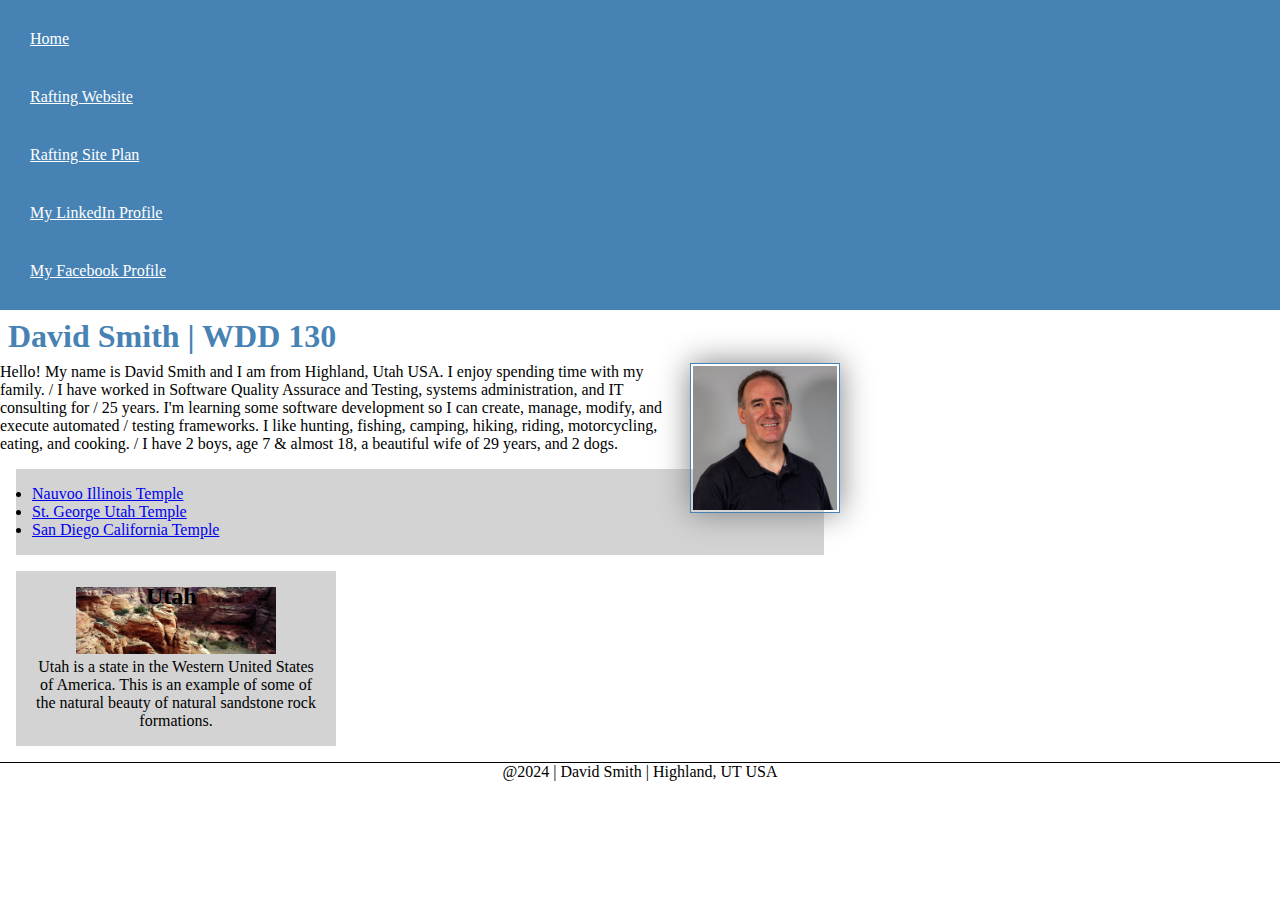
==== index.html @ e50d9434 "fix void elements" ====
<!DOCTYPE html>
<html lang="en-us">

<head>
    <meta charset="utf-8">
    <meta name="viewport" content="width=device-width,initial-scale=1.0"> 
    <title>David Smith | WDD 130</title>
    <meta name="description" content="I am David Smith. This is for Course WDD130. I am learing to program HTML and JavaScript.">
    <meta name="author" content="David Smith">
    <link rel="stylesheet" href="styles/styles.css">
</head>

<body>
    <header>
        <nav>
            <a href="#">Home</a>
            <a href="wwr">Rafting Website</a>
            <a href="wwr/site-plan-rafting.html">Rafting Site Plan</a>
            <a href="https://linkedin.com/in/davidwarrensmith" target="_blank">My LinkedIn Profile</a>
            <a href="https://www.facebook.com/davidwarrensmith" target="_blank">My Facebook Profile</a>
        </nav>
    </header>
    <main>
        <h1>David Smith | WDD 130</h1>
        <img src="images/profile.jpg" alt="Hello, My name is David Smith">
        <p>Hello! My name is David Smith and I am from Highland, Utah USA. I enjoy spending time with my family. /
            I have worked in Software Quality Assurace and Testing, systems administration, and IT consulting for /
            25 years. I'm learning some software development so I can create, manage, modify, and execute automated /
             testing frameworks. I like hunting, fishing, camping, hiking, riding, motorcycling, eating, and cooking. /
             I have 2 boys, age 7 & almost 18, a beautiful wife of 29 years, and 2 dogs. </p>
        <ul class="box">
            <li><a href="https://www.churchofjesuschrist.org/temples/details/nauvoo-illinois-temple?lang=eng" target="_blank">Nauvoo Illinois Temple</a></li>
            <li><a href="https://www.churchofjesuschrist.org/temples/details/st.-george-utah-temple?lang=eng" target="_blank">St. George Utah Temple</a></li>
            <li><a href="https://www.churchofjesuschrist.org/temples/details/san-diego-california-temple?lang=eng" target="_blank">San Diego California Temple</a></li>
        </ul>
    </main>
    <aside class="box">
        <h2>Utah</h2>
        <img src="images/utah.jpg" alt="Utah landscape">
        <p>Utah is a state in the Western United States of America. This is an example of some of the natural beauty of natural sandstone rock formations.</p>
    </aside>
    <footer>
        <p>@2024 | David Smith | Highland, UT USA</p>
    </footer>
</body>
<!-- May 9th, 2024 -->
</html>
---- styles/styles.css ----
* {
    margin: 0;
    padding: 0;
    box-sizing: border-box;
}

nav {
    background-color: steelblue;
    padding: 10px;
}
nav a {
    color: white;
    display: block;
    padding: 20px;
}

h1 {
    color: steelblue;
    padding: .5rem;
}

main {
    max-width: 840px;
}

main img {
    width: 150px;
    height: auto;
    border: 1px solid steelblue;
    padding: 2px;
    box-shadow: 0 0 30px gray;
    float: right;
}

p {
    padding: 0;
}

aside {
    width: 20rem;
    text-align: center;
    position: relative;
}

aside img {
    width: 200px;
    height: auto;
}

aside h2 {
    position: absolute;
    top: 12px;
    left: 130px;
    text-align: center;
}

footer {
    margin-top: 15px;
    border-top: 1px solid #000;
    text-align: center;
}

/* Class Selectors */
.box {
    margin: 1rem;
    border: 1px; :rgb(0,0,0,.1);
    padding: 1rem;
    background-color: lightgrey;
    color: black;
}
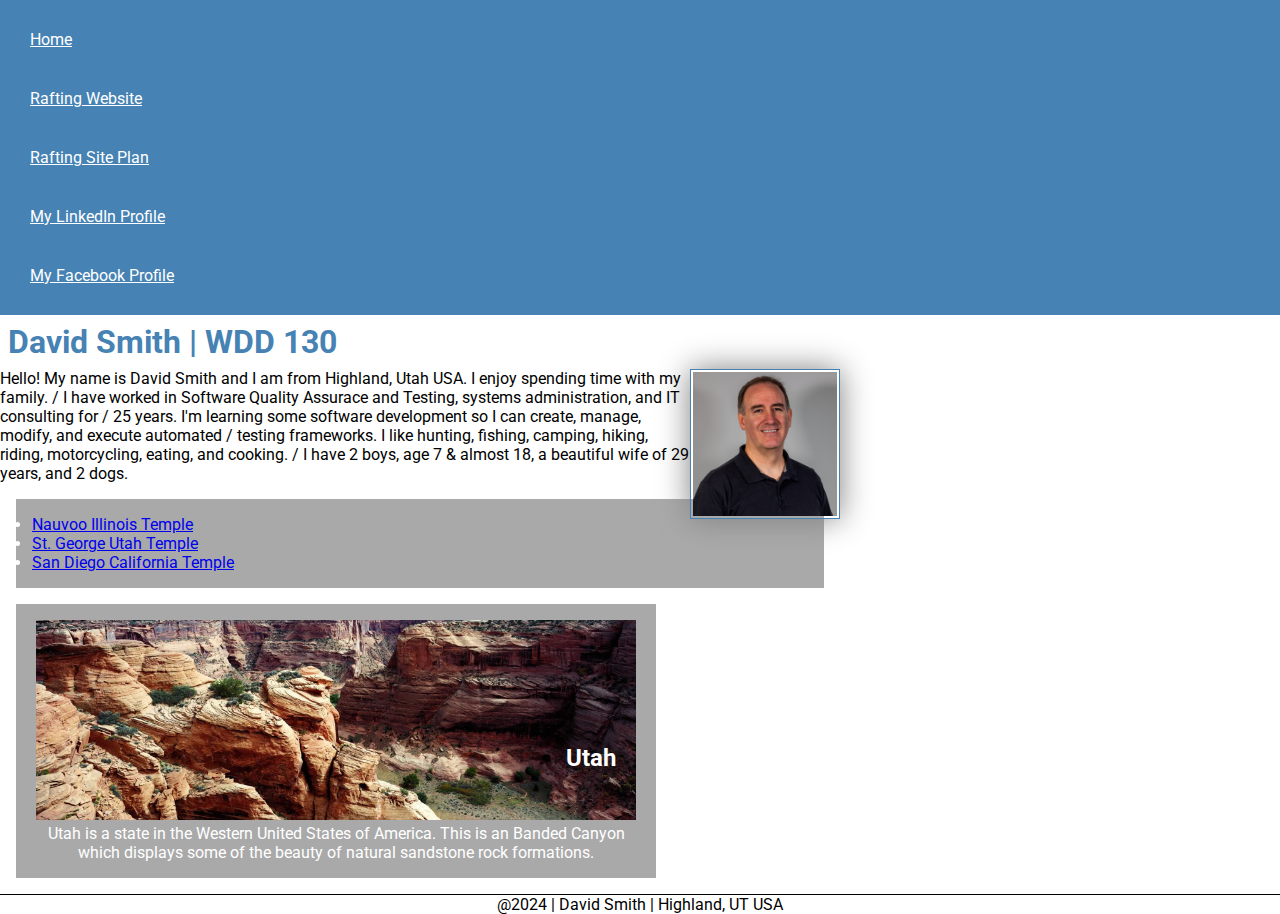
==== commit 712b6833: "Fix fonts" ====
--- a/index.html
+++ b/index.html
@@ -8,6 +8,10 @@
     <meta name="description" content="I am David Smith. This is for Course WDD130. I am learing to program HTML and JavaScript.">
     <meta name="author" content="David Smith">
     <link rel="stylesheet" href="styles/styles.css">
+    <link rel="preconnect" href="https://fonts.googleapis.com">
+    <link rel="preconnect" href="https://fonts.gstatic.com" crossorigin>
+    <link href="https://fonts.googleapis.com/css2?family=Roboto:ital,wght@0,100;0,300;0,400;0,500;0,700;0,900;1,100;1,300;1,400;1,500;1,700;1,900&display=swap"
+        rel="stylesheet">
 </head>
 
 <body>
@@ -37,7 +41,7 @@
     <aside class="box">
         <h2>Utah</h2>
         <img src="images/utah.jpg" alt="Utah landscape">
-        <p>Utah is a state in the Western United States of America. This is an example of some of the natural beauty of natural sandstone rock formations.</p>
+    <p>Utah is a state in the Western United States of America. This is an Banded Canyon which displays some of the beauty of natural sandstone rock formations.</p>
     </aside>
     <footer>
         <p>@2024 | David Smith | Highland, UT USA</p>
--- a/styles/styles.css
+++ b/styles/styles.css
@@ -2,6 +2,11 @@
     margin: 0;
     padding: 0;
     box-sizing: border-box;
+}
+
+body {
+    font-size: 16px;
+    font-family: Roboto, Arial, sans-serif;
 }
 
 nav {
@@ -37,20 +42,20 @@
 }
 
 aside {
-    width: 20rem;
+    width: 40rem;
     text-align: center;
     position: relative;
 }
 
 aside img {
-    width: 200px;
-    height: auto;
+    width: auto;
+    height: 200px;
 }
 
 aside h2 {
     position: absolute;
-    top: 12px;
-    left: 130px;
+    top: 140px;
+    left: 550px;
     text-align: center;
 }
 
@@ -63,8 +68,8 @@
 /* Class Selectors */
 .box {
     margin: 1rem;
-    border: 1px; :rgb(0,0,0,.1);
+    border: 1px; :rgb(0,0,0);
     padding: 1rem;
-    background-color: lightgrey;
-    color: black;
+    background-color: darkgrey;
+    color: white;
 }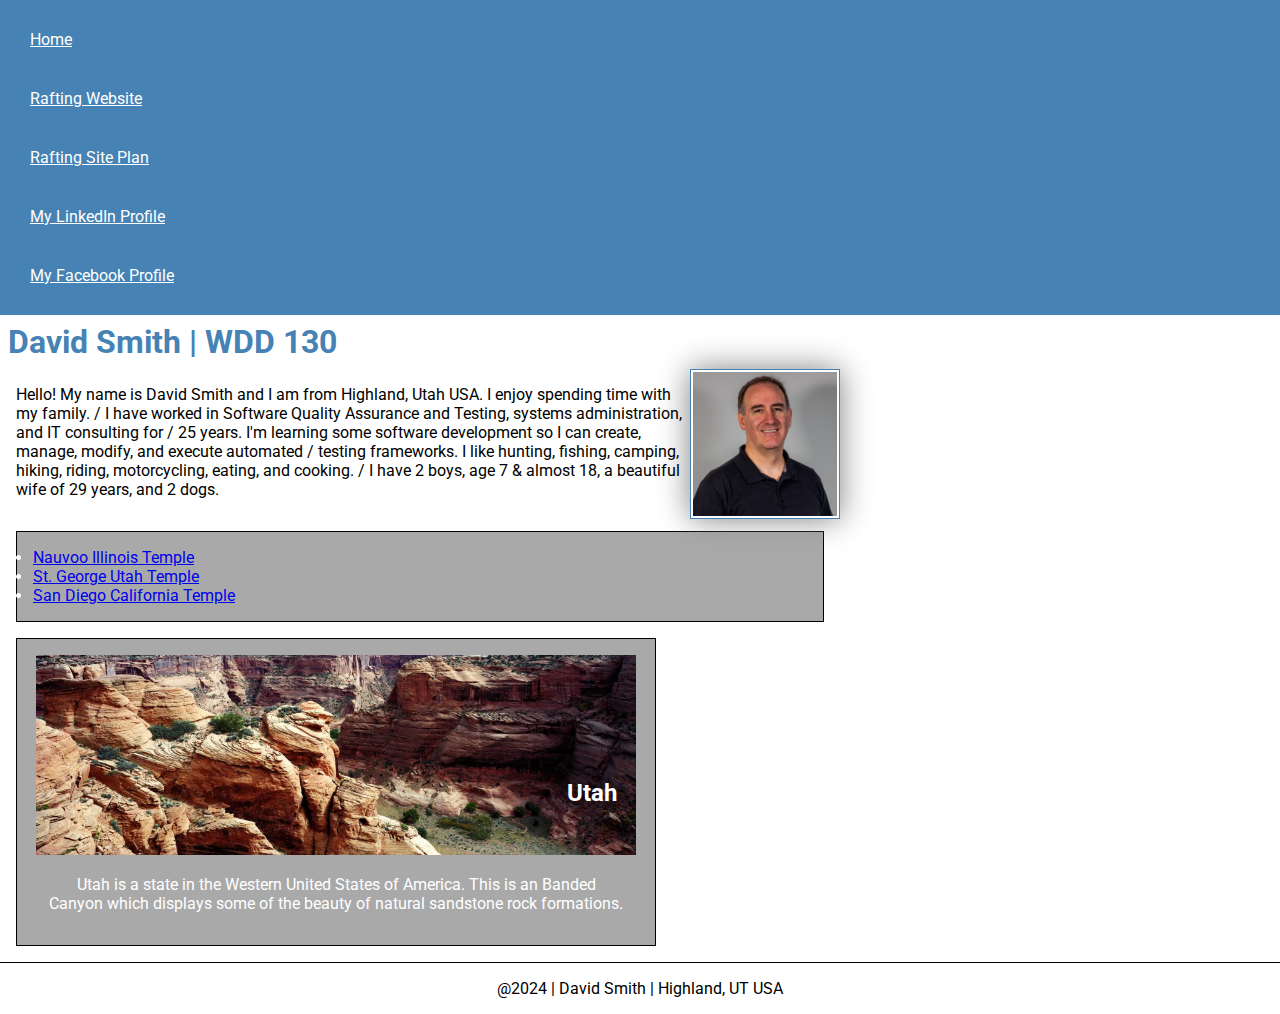
==== commit 34620e65: "cwss frixes" ====
--- a/index.html
+++ b/index.html
@@ -28,7 +28,7 @@
         <h1>David Smith | WDD 130</h1>
         <img src="images/profile.jpg" alt="Hello, My name is David Smith">
         <p>Hello! My name is David Smith and I am from Highland, Utah USA. I enjoy spending time with my family. /
-            I have worked in Software Quality Assurace and Testing, systems administration, and IT consulting for /
+            I have worked in Software Quality Assurance and Testing, systems administration, and IT consulting for /
             25 years. I'm learning some software development so I can create, manage, modify, and execute automated /
              testing frameworks. I like hunting, fishing, camping, hiking, riding, motorcycling, eating, and cooking. /
              I have 2 boys, age 7 & almost 18, a beautiful wife of 29 years, and 2 dogs. </p>
--- a/styles/styles.css
+++ b/styles/styles.css
@@ -38,7 +38,7 @@
 }
 
 p {
-    padding: 0;
+    padding: 1rem;
 }
 
 aside {
@@ -68,7 +68,7 @@
 /* Class Selectors */
 .box {
     margin: 1rem;
-    border: 1px; :rgb(0,0,0);
+    border: 1px solid rgb(0, 0, 0);
     padding: 1rem;
     background-color: darkgrey;
     color: white;
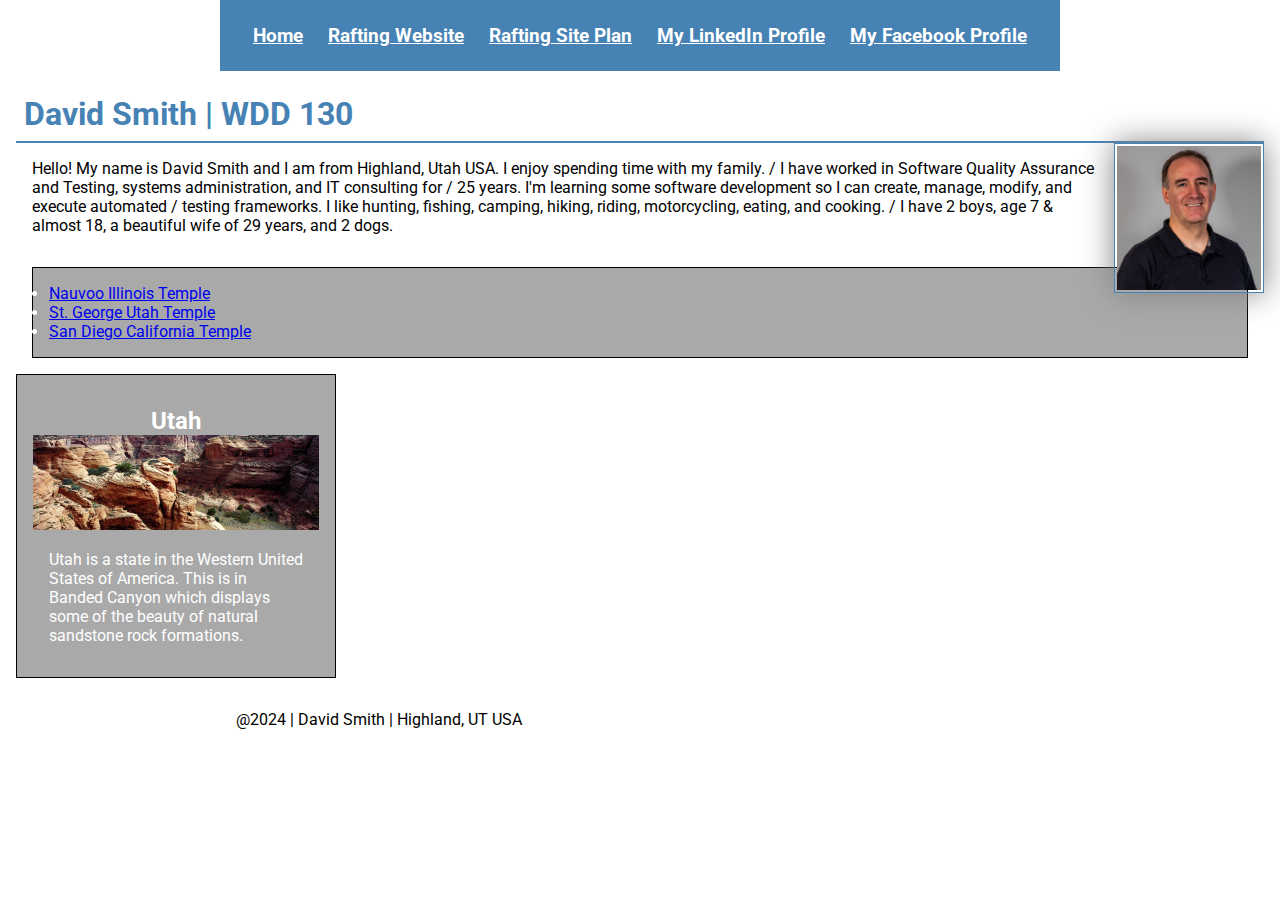
==== commit beb08338: "fixes" ====
--- a/index.html
+++ b/index.html
@@ -18,7 +18,7 @@
     <header>
         <nav>
             <a href="#">Home</a>
-            <a href="wwr">Rafting Website</a>
+            <a href="wwr/">Rafting Website</a>
             <a href="wwr/site-plan-rafting.html">Rafting Site Plan</a>
             <a href="https://linkedin.com/in/davidwarrensmith" target="_blank">My LinkedIn Profile</a>
             <a href="https://www.facebook.com/davidwarrensmith" target="_blank">My Facebook Profile</a>
@@ -41,7 +41,7 @@
     <aside class="box">
         <h2>Utah</h2>
         <img src="images/utah.jpg" alt="Utah landscape">
-    <p>Utah is a state in the Western United States of America. This is an Banded Canyon which displays some of the beauty of natural sandstone rock formations.</p>
+    <p>Utah is a state in the Western United States of America. This is in Banded Canyon which displays some of the beauty of natural sandstone rock formations.</p>
     </aside>
     <footer>
         <p>@2024 | David Smith | Highland, UT USA</p>
--- a/styles/styles.css
+++ b/styles/styles.css
@@ -11,21 +11,45 @@
 
 nav {
     background-color: steelblue;
-    padding: 10px;
+    padding: 1rem;
+    display: flex;
+    justify-content: space-evenly;
+    align-items: center;
 }
+
 nav a {
     color: white;
+    padding: 0.5rem;
+    font-size: 1.2rem;
     display: block;
-    padding: 20px;
+    font-weight: 700;
 }
 
 h1 {
     color: steelblue;
-    padding: .5rem;
+    padding: 0.5rem;
+    border-bottom: 2px solid steelblue;
+    /* Fixed this line */
+}
+
+.grid {
+    display: grid;
+    grid-template-columns: 1fr 3fr;
+    gap: 1rem;
+    max-width: 840px;
+    margin: 0 auto;
 }
 
 main {
-    max-width: 840px;
+    grid-column: 2 / 3;
+    margin: 1rem;
+}
+
+aside {
+    width: 20rem;
+    position: relative;
+    grid-column: 1 / 2;
+    grid-row: 1 / 2;
 }
 
 main img {
@@ -35,34 +59,27 @@
     padding: 2px;
     box-shadow: 0 0 30px gray;
     float: right;
+    margin-left: 1rem;
 }
 
 p {
     padding: 1rem;
 }
 
-aside {
-    width: 40rem;
-    text-align: center;
-    position: relative;
-}
-
 aside img {
-    width: auto;
-    height: 200px;
+    width: 100%;
+    height: auto;
 }
 
 aside h2 {
-    position: absolute;
-    top: 140px;
-    left: 550px;
     text-align: center;
+    margin-top: 1rem;
 }
 
+header,
 footer {
-    margin-top: 15px;
-    border-top: 1px solid #000;
-    text-align: center;
+    max-width: 840px;
+    margin: 0 auto;
 }
 
 /* Class Selectors */
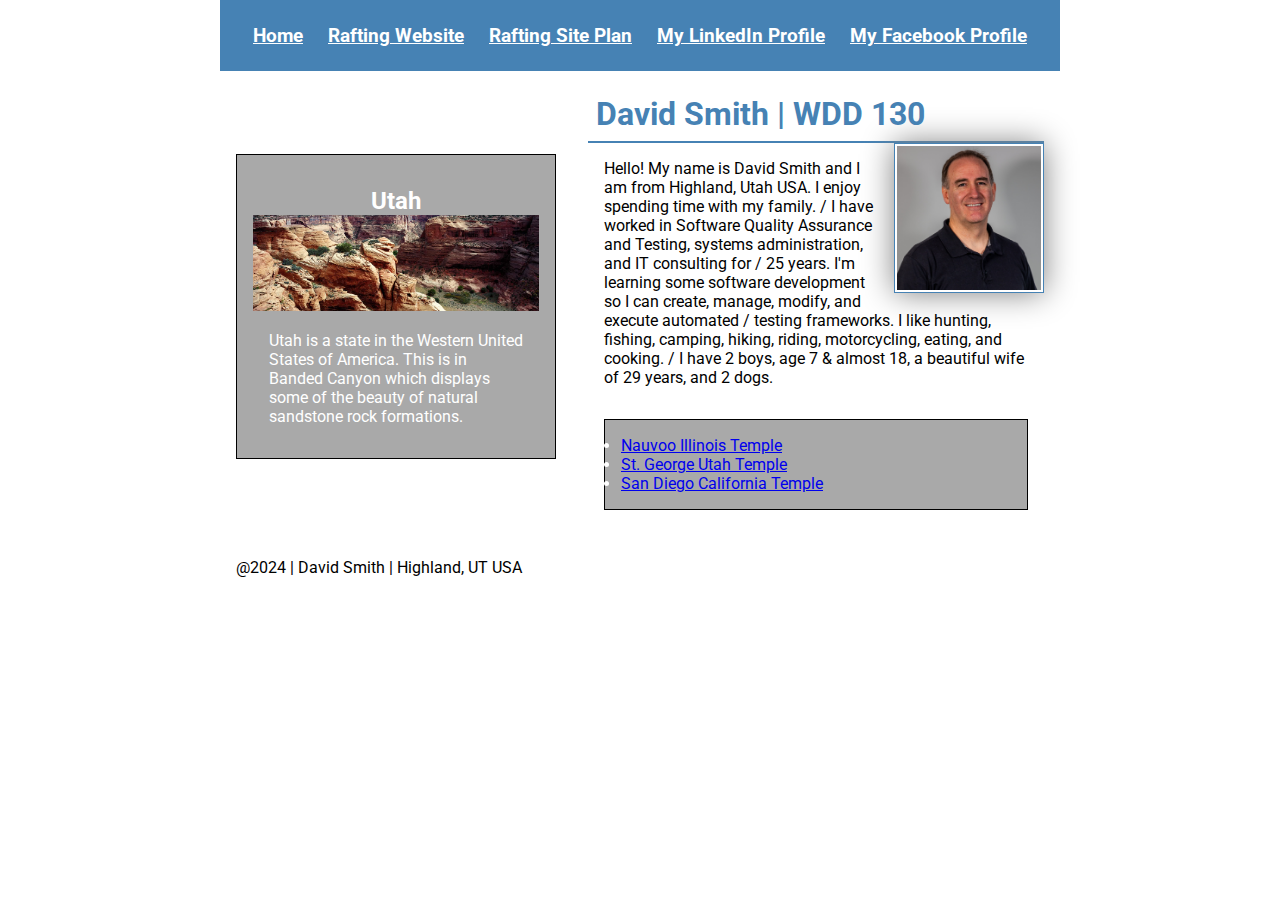
==== commit f4dbb872: "submission" ====
--- a/index.html
+++ b/index.html
@@ -24,28 +24,33 @@
             <a href="https://www.facebook.com/davidwarrensmith" target="_blank">My Facebook Profile</a>
         </nav>
     </header>
-    <main>
-        <h1>David Smith | WDD 130</h1>
-        <img src="images/profile.jpg" alt="Hello, My name is David Smith">
-        <p>Hello! My name is David Smith and I am from Highland, Utah USA. I enjoy spending time with my family. /
-            I have worked in Software Quality Assurance and Testing, systems administration, and IT consulting for /
-            25 years. I'm learning some software development so I can create, manage, modify, and execute automated /
-             testing frameworks. I like hunting, fishing, camping, hiking, riding, motorcycling, eating, and cooking. /
-             I have 2 boys, age 7 & almost 18, a beautiful wife of 29 years, and 2 dogs. </p>
-        <ul class="box">
-            <li><a href="https://www.churchofjesuschrist.org/temples/details/nauvoo-illinois-temple?lang=eng" target="_blank">Nauvoo Illinois Temple</a></li>
-            <li><a href="https://www.churchofjesuschrist.org/temples/details/st.-george-utah-temple?lang=eng" target="_blank">St. George Utah Temple</a></li>
-            <li><a href="https://www.churchofjesuschrist.org/temples/details/san-diego-california-temple?lang=eng" target="_blank">San Diego California Temple</a></li>
-        </ul>
-    </main>
-    <aside class="box">
-        <h2>Utah</h2>
-        <img src="images/utah.jpg" alt="Utah landscape">
-    <p>Utah is a state in the Western United States of America. This is in Banded Canyon which displays some of the beauty of natural sandstone rock formations.</p>
-    </aside>
+
+    <div class="grid">
+        <main>
+            <h1>David Smith | WDD 130</h1>
+            <img src="images/profile.jpg" alt="Hello, My name is David Smith">
+            <p>Hello! My name is David Smith and I am from Highland, Utah USA. I enjoy spending time with my family. /
+                I have worked in Software Quality Assurance and Testing, systems administration, and IT consulting for /
+                25 years. I'm learning some software development so I can create, manage, modify, and execute automated /
+                testing frameworks. I like hunting, fishing, camping, hiking, riding, motorcycling, eating, and cooking. /
+                I have 2 boys, age 7 & almost 18, a beautiful wife of 29 years, and 2 dogs. </p>
+            <ul class="box">
+                <li><a href="https://www.churchofjesuschrist.org/temples/details/nauvoo-illinois-temple?lang=eng" target="_blank">Nauvoo Illinois Temple</a></li>
+                <li><a href="https://www.churchofjesuschrist.org/temples/details/st.-george-utah-temple?lang=eng" target="_blank">St. George Utah Temple</a></li>
+                <li><a href="https://www.churchofjesuschrist.org/temples/details/san-diego-california-temple?lang=eng" target="_blank">San Diego California Temple</a></li>
+            </ul>
+        </main>
+        <aside class="box">
+            <h2>Utah</h2>
+            <img src="images/utah.jpg" alt="Utah landscape">
+        <p>Utah is a state in the Western United States of America. This is in Banded Canyon which displays some of the beauty of natural sandstone rock formations.</p>
+        </aside>
+    </div>
+
     <footer>
         <p>@2024 | David Smith | Highland, UT USA</p>
     </footer>
+
 </body>
-<!-- May 9th, 2024 -->
+<!-- May 18th, 2024 -->
 </html>--- a/styles/styles.css
+++ b/styles/styles.css
@@ -29,27 +29,23 @@
     color: steelblue;
     padding: 0.5rem;
     border-bottom: 2px solid steelblue;
-    /* Fixed this line */
 }
 
 .grid {
     display: grid;
-    grid-template-columns: 1fr 3fr;
-    gap: 1rem;
-    max-width: 840px;
-    margin: 0 auto;
+    align-items: center;
 }
 
 main {
-    grid-column: 2 / 3;
+    grid-column: 2/3;
     margin: 1rem;
 }
 
 aside {
     width: 20rem;
     position: relative;
-    grid-column: 1 / 2;
-    grid-row: 1 / 2;
+    grid-column: 1/2;
+    grid-row: 1/2;
 }
 
 main img {
@@ -60,6 +56,7 @@
     box-shadow: 0 0 30px gray;
     float: right;
     margin-left: 1rem;
+    margin-bottom: 1rem;
 }
 
 p {
@@ -76,8 +73,7 @@
     margin-top: 1rem;
 }
 
-header,
-footer {
+header, .grid, footer {
     max-width: 840px;
     margin: 0 auto;
 }
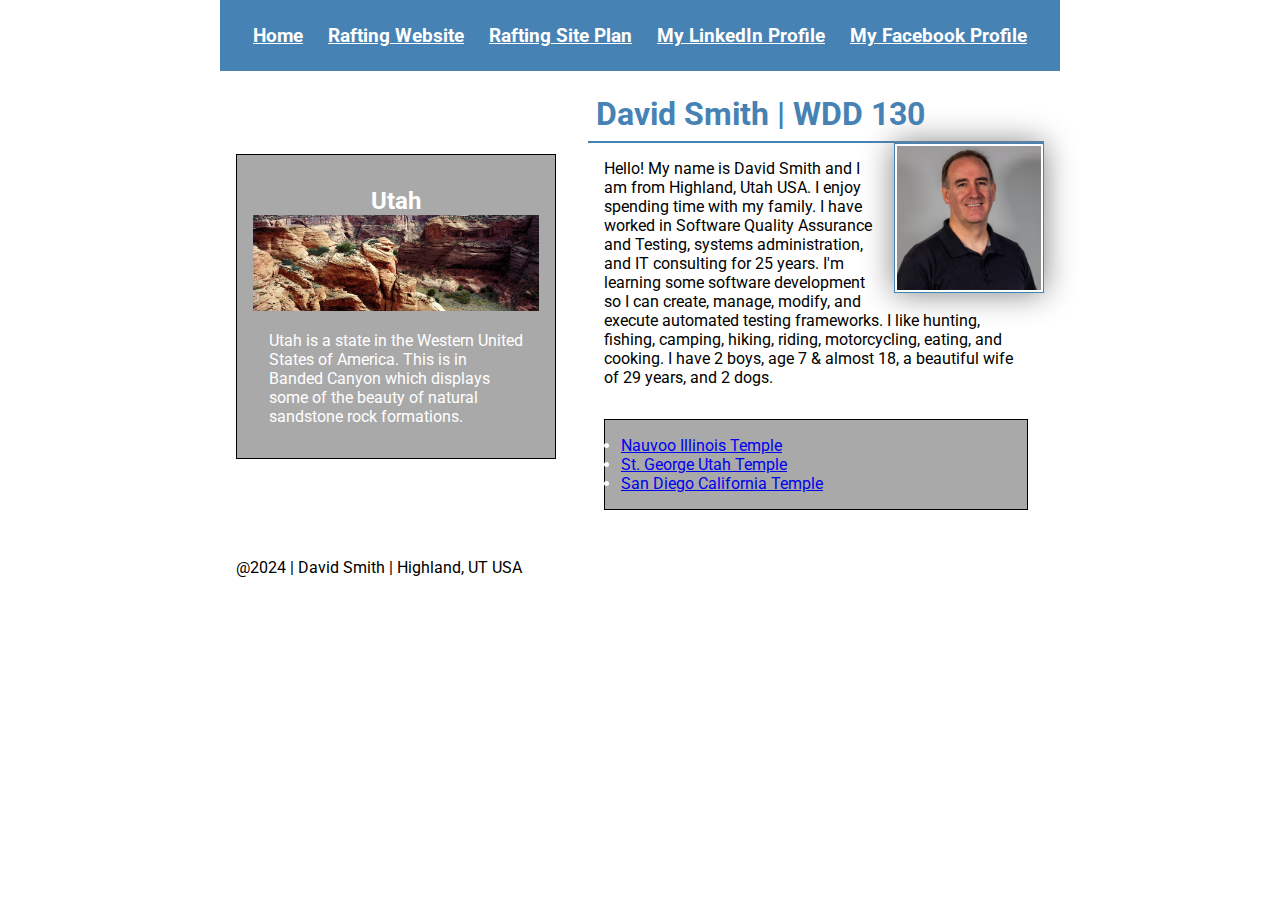
==== commit 8f6e433e: "Submission for Week 4" ====
--- a/index.html
+++ b/index.html
@@ -3,15 +3,15 @@
 
 <head>
     <meta charset="utf-8">
-    <meta name="viewport" content="width=device-width,initial-scale=1.0"> 
+    <meta name="viewport" content="width=device-width,initial-scale=1.0">
     <title>David Smith | WDD 130</title>
-    <meta name="description" content="I am David Smith. This is for Course WDD130. I am learing to program HTML and JavaScript.">
+    <meta name="description"
+        content="I am David Smith. This is for Course WDD130. I am learning to program HTML and JavaScript.">
     <meta name="author" content="David Smith">
     <link rel="stylesheet" href="styles/styles.css">
     <link rel="preconnect" href="https://fonts.googleapis.com">
     <link rel="preconnect" href="https://fonts.gstatic.com" crossorigin>
-    <link href="https://fonts.googleapis.com/css2?family=Roboto:ital,wght@0,100;0,300;0,400;0,500;0,700;0,900;1,100;1,300;1,400;1,500;1,700;1,900&display=swap"
-        rel="stylesheet">
+    <link href="https://fonts.googleapis.com/css2?family=Roboto:ital,wght@0,100;0,300;0,400;0,500;0,700;0,900;1,100;1,300;1,400;1,500;1,700;1,900&display=swap" rel="stylesheet">
 </head>
 
 <body>
@@ -29,21 +29,25 @@
         <main>
             <h1>David Smith | WDD 130</h1>
             <img src="images/profile.jpg" alt="Hello, My name is David Smith">
-            <p>Hello! My name is David Smith and I am from Highland, Utah USA. I enjoy spending time with my family. /
-                I have worked in Software Quality Assurance and Testing, systems administration, and IT consulting for /
-                25 years. I'm learning some software development so I can create, manage, modify, and execute automated /
-                testing frameworks. I like hunting, fishing, camping, hiking, riding, motorcycling, eating, and cooking. /
-                I have 2 boys, age 7 & almost 18, a beautiful wife of 29 years, and 2 dogs. </p>
+            <p>Hello! My name is David Smith and I am from Highland, Utah USA. I enjoy spending time with my family.
+                I have worked in Software Quality Assurance and Testing, systems administration, and IT consulting for
+                25 years. I'm learning some software development so I can create, manage, modify, and execute automated
+                testing frameworks. I like hunting, fishing, camping, hiking, riding, motorcycling, eating, and cooking.
+                I have 2 boys, age 7 & almost 18, a beautiful wife of 29 years, and 2 dogs.</p>
             <ul class="box">
-                <li><a href="https://www.churchofjesuschrist.org/temples/details/nauvoo-illinois-temple?lang=eng" target="_blank">Nauvoo Illinois Temple</a></li>
-                <li><a href="https://www.churchofjesuschrist.org/temples/details/st.-george-utah-temple?lang=eng" target="_blank">St. George Utah Temple</a></li>
-                <li><a href="https://www.churchofjesuschrist.org/temples/details/san-diego-california-temple?lang=eng" target="_blank">San Diego California Temple</a></li>
+                <li><a href="https://www.churchofjesuschrist.org/temples/details/nauvoo-illinois-temple?lang=eng"
+                        target="_blank">Nauvoo Illinois Temple</a></li>
+                <li><a href="https://www.churchofjesuschrist.org/temples/details/st.-george-utah-temple?lang=eng"
+                        target="_blank">St. George Utah Temple</a></li>
+                <li><a href="https://www.churchofjesuschrist.org/temples/details/san-diego-california-temple?lang=eng"
+                        target="_blank">San Diego California Temple</a></li>
             </ul>
         </main>
         <aside class="box">
             <h2>Utah</h2>
             <img src="images/utah.jpg" alt="Utah landscape">
-        <p>Utah is a state in the Western United States of America. This is in Banded Canyon which displays some of the beauty of natural sandstone rock formations.</p>
+            <p>Utah is a state in the Western United States of America. This is in Banded Canyon which displays some of
+                the beauty of natural sandstone rock formations.</p>
         </aside>
     </div>
 
@@ -53,4 +57,5 @@
 
 </body>
 <!-- May 18th, 2024 -->
+
 </html>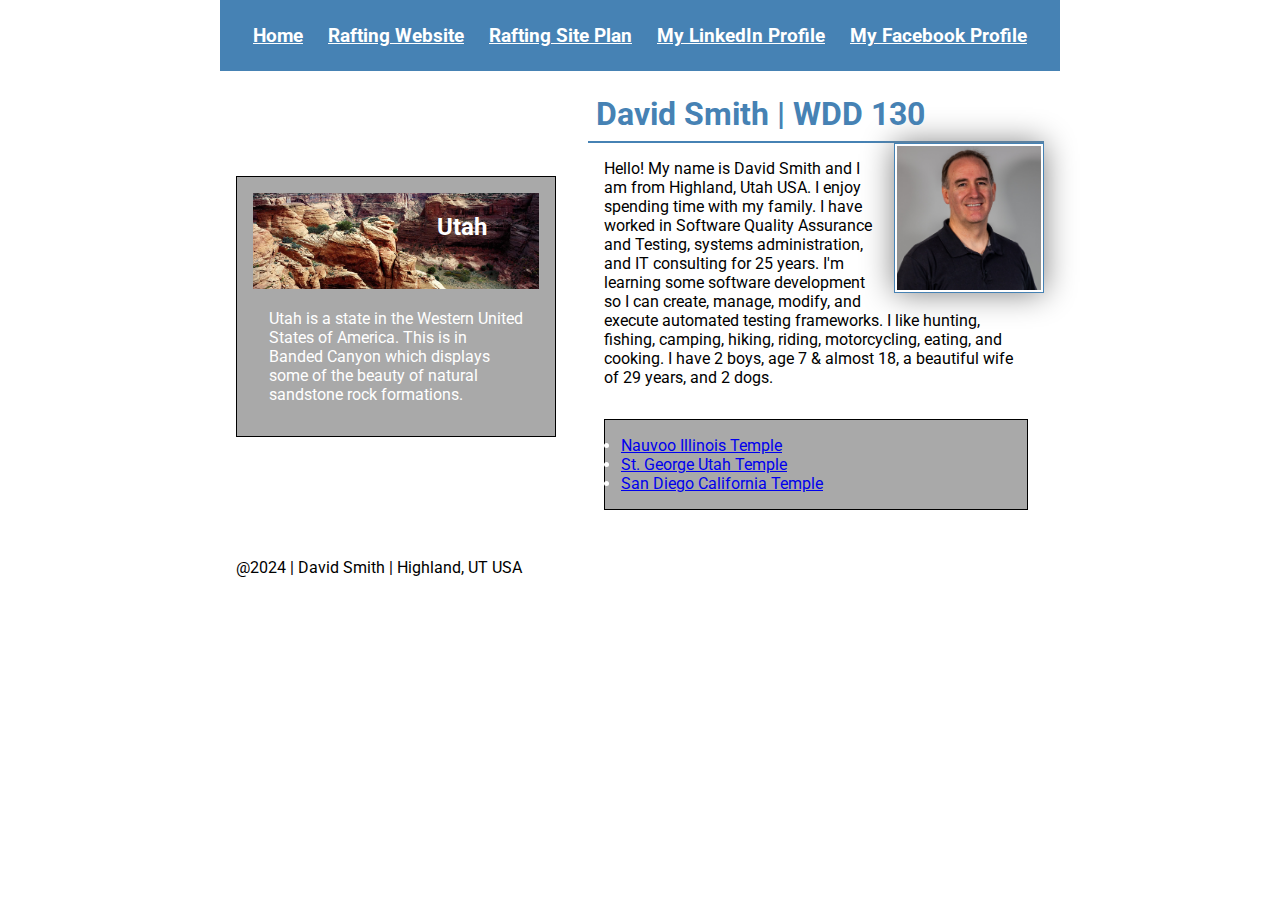
==== commit b21e3304: "Udpates" ====
--- a/index.html
+++ b/index.html
@@ -56,6 +56,6 @@
     </footer>
 
 </body>
-<!-- May 18th, 2024 -->
+<!-- May 20th, 2024 -->
 
 </html>--- a/styles/styles.css
+++ b/styles/styles.css
@@ -69,7 +69,9 @@
 }
 
 aside h2 {
-    text-align: center;
+    position: absolute;
+    top: 20px;
+    left: 200px;
     margin-top: 1rem;
 }
 
